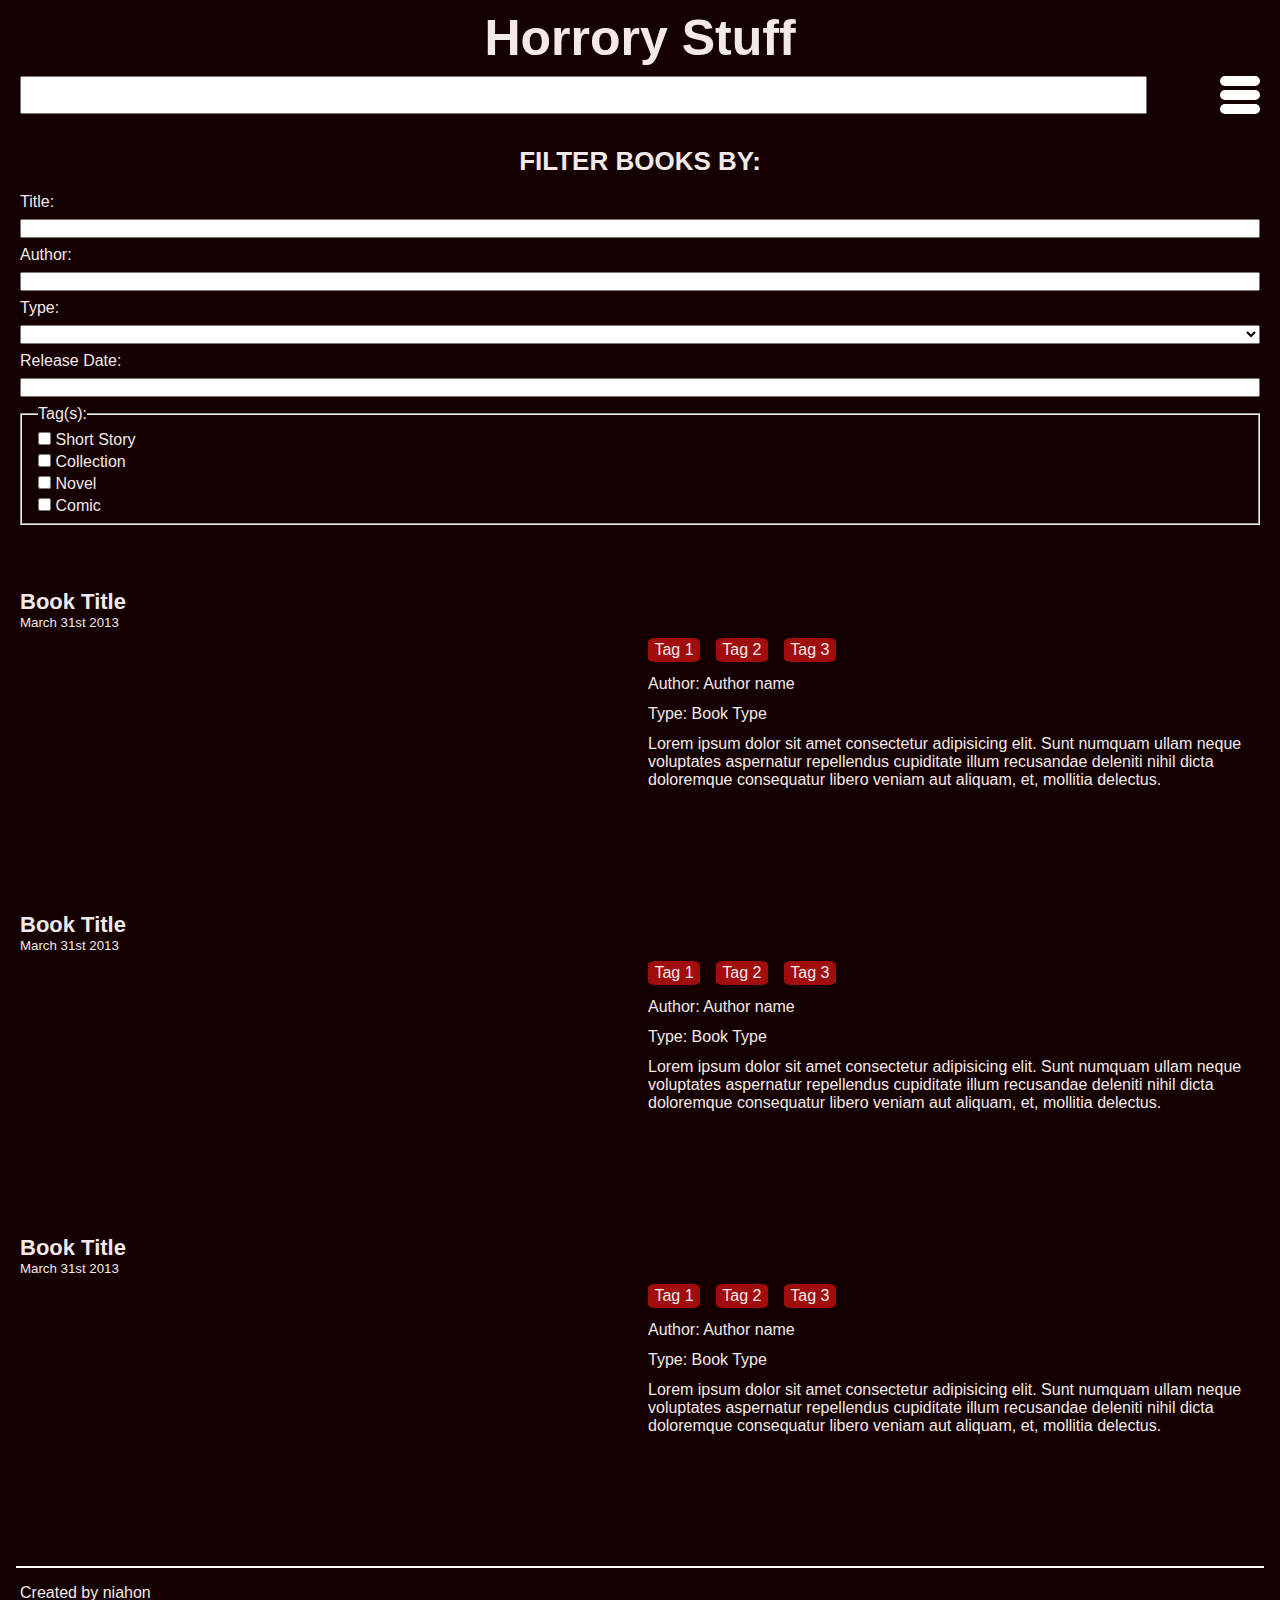
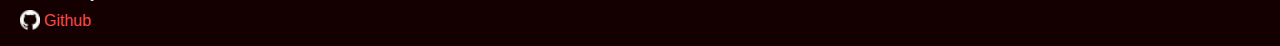
==== wiki-books.html @ cfb45a0d "Create and style book wiki mobile page" ====
<!DOCTYPE html>
<html lang="en">
    <head>
        <meta charset="UTF-8">
        <meta name="viewport" content="width=device-width, initial-scale=1.0">
        <title>Horror Wiki</title>
        <link rel=stylesheet href="style.css">
        <script src="script.js" defer></script>
    </head>
    <body>
        <header>
            <nav>
                <h1 id="site-logo"><a href="index.html">Horrory Stuff</a></h1>
                <input type="search">
                <div id="burger">
                    <div></div>
                    <div></div>
                    <div></div>
                </div>
                <ul id="menu" class="invisible">
                    <li class="single-item"><a href="">News</a></li>
                    <li class="dropdown">
                        <span class="arrow">Wiki</span>
                        <ul class="sub-items invisible">
                            <li id="teste"><a href="wiki-games.html">Games</a></li>
                            <li><a href="wiki-movies.html">Movies</a></li>
                            <li><a href="wiki-books.html">Books</a></li>
                        </ul>
                    </li>
                    <li class="dropdown">
                        <span class="arrow">Articles</span>
                        <ul class="sub-items invisible">
                            <li><a href="">Games</a></li>
                            <li><a href="">Movies</a></li>
                            <li><a href="">Books</a></li>
                        </ul>
                    </li>
                    <li class="single-item"><a href="">About us</a></li>
                </ul>
            </nav>
        </header>
        <main>
            <h2 id="form-title">FILTER BOOKS BY:</h2>
            <form>
                <label for="book-title">Title:</label>
                <input type="text" id="book-title" name="book-title">
                <label for="book-author">Author:</label>
                <input type="text" id="book-author" name="book-author">
                <label for="type">Type:</label>
                <select name="type" id="type">
                    <option value="" default></option>
                    <option value="short">Short Story</option>
                    <option value="Collection">Collection</option>
                    <option value="Novel">Novel</option>
                    <option value="Comic">Comic</option>
                </select>
                <label for="book-date">Release Date:</label>
                <input type="number" min="1900" max="2100" id="book-date" name="book-date">
                <fieldset>
                    <legend>Tag(s):</legend>
                        <div>
                            <input type="checkbox" id="short-story"> 
                            <label for="short-story">Short Story</label>
                        </div>
                        <div>
                            <input type="checkbox" id="collection"> 
                            <label for="collection">Collection</label>
                        </div>
                        <div>
                            <input type="checkbox" id="novel"> 
                            <label for="novel">Novel</label>
                        </div>
                        <div>
                            <input type="checkbox" id="comic"> 
                            <label for="comic">Comic</label>
                        </div>
                </fieldset>
            </form>
            <div id="wiki-search-container">
                <div class="wiki-search-result">
                    <h3>Book Title</h3>
                    <h5>March 31st 2013</h5>
                    <img src="https://picsum.photos/270/250" alt="">
                    <div class="tag-container">
                        <span class="tag">Tag 1</span>
                        <span class="tag">Tag 2</span>
                        <span class="tag">Tag 3</span>
                    </div>
                    <div class="search-info">
                        <p>Author: <span>Author name</span></p>
                        <p>Type: <span>Book Type</span></p>
                        <p>Lorem ipsum dolor sit amet consectetur adipisicing elit. Sunt numquam ullam neque voluptates aspernatur repellendus cupiditate illum recusandae deleniti nihil dicta doloremque consequatur libero veniam aut aliquam, et, mollitia delectus.</p>
                    </div>
                </div>
                <div class="wiki-search-result">
                    <h3>Book Title</h3>
                    <h5>March 31st 2013</h5>
                    <img src="https://picsum.photos/270/250" alt="">
                    <div class="tag-container">
                        <span class="tag">Tag 1</span>
                        <span class="tag">Tag 2</span>
                        <span class="tag">Tag 3</span>
                    </div>
                    <div class="search-info">
                        <p>Author: <span>Author name</span></p>
                        <p>Type: <span>Book Type</span></p>
                        <p>Lorem ipsum dolor sit amet consectetur adipisicing elit. Sunt numquam ullam neque voluptates aspernatur repellendus cupiditate illum recusandae deleniti nihil dicta doloremque consequatur libero veniam aut aliquam, et, mollitia delectus.</p>
                    </div>
                </div>
                <div class="wiki-search-result">
                    <h3>Book Title</h3>
                    <h5>March 31st 2013</h5>
                    <img src="https://picsum.photos/270/250" alt="">
                    <div class="tag-container">
                        <span class="tag">Tag 1</span>
                        <span class="tag">Tag 2</span>
                        <span class="tag">Tag 3</span>
                    </div>
                    <div class="search-info">
                        <p>Author: <span>Author name</span></p>
                        <p>Type: <span>Book Type</span></p>
                        <p>Lorem ipsum dolor sit amet consectetur adipisicing elit. Sunt numquam ullam neque voluptates aspernatur repellendus cupiditate illum recusandae deleniti nihil dicta doloremque consequatur libero veniam aut aliquam, et, mollitia delectus.</p>
                    </div>
                </div>
            </div>
        </main>
        <footer>
            <p>Created by niahon</p>
            <a id="github">Github</a>
        </footer>
    </body>
</html>
---- style.css ----
:root {
    --text-color: #f4e9e9;
    --inverse-text-color: #131212;
    --background-color: #140000;
    --primary-color: #d3a2a4;
    --secondary-color: #a10c0c;
    --accent-color: #ff4848;
}

html {
    box-sizing: border-box;
}

*,
*::before,
*::after {
    margin: 0;
    padding: 0;
}

* {
    box-sizing: inherit;
}

a {
    color: var(--accent-color);
}

    a:hover {
        cursor: pointer;
    }

body {
    background-color: var(--background-color);
    color: var(--text-color);
    font-family: Geneva, Verdana, Tahoma, sans-serif;
}

form {
    
}

h2 {
    font-size: 26px;
}

h3 {
    font-size: 22px;
}

h5 {
    font-weight: normal;
}

img {
    max-width: 100%;
}

/* HEADER */
nav {
    display: grid;
    grid-template-columns: 10fr 1fr;
    grid-template-rows: 2fr 1fr auto;
    align-items: center;
    padding: 0 1.25rem;
}
    nav a {
        color: inherit;
        text-decoration: none;
    }

    #site-logo {
        grid-column: span 2;
        font-size: 50px;
        text-align: center;
    }

    input[type="search"] {
        align-self: stretch;
    }

    #burger {
        display: flex;
        flex-direction: column;
        gap: 0.25rem;
        justify-self: end;
    }

        #burger div {
            width: 40px;
            height: 10px;
            border-radius: 5px;
            background-color: white;
        }
    #menu {
        list-style: none;
        grid-column: span 2;
        background-color: var(--secondary-color);
        color: var(--text-color);
    }

    #menu > * {
        padding-left: 0.5rem;
    }

    #menu li {
        list-style: none;
        font-size: 28px;
    }

    #menu ul {
        width: 100%;
    }


    #menu a {
        display: block;
        width: 100%;
    }

    .single-item,
    .dropdown {
        padding-top: 0.75rem;
        padding-bottom: 0.75rem;
    }
        #teste {
            margin-top: 0.5rem;
        }
        .dropdown a {
            padding: 0.75rem 0 0.75rem 1.5rem;
            font-size: 26px;
        }
        .arrow::after {
            content: '';
            background-image: url(img/caret-down-fill.png);
            background-repeat: round;
            margin-left: 0.5rem;
            width: 20px;
            height: 20px;
            display: inline-block;
        }
        .expanded-arrow::after {
            background-image: url(img/caret-up-fill.png);
        }

/* MAIN */
main {
    margin: 2rem 1.25rem;
}
    article {
        display: flex;
        flex-direction: column;
        gap: 0.5rem;
    }
        .big-preview {
            margin: 2rem auto 3rem;
        }
            .tag-container {
                display: flex;
                gap: 1rem;
            }
                .tag {
                    background-color: var(--secondary-color);
                    padding: 0.2rem 0.4rem;
                    border-radius: 15%;
                }
    .other-recent-articles {
        background-color: var(--primary-color);
        color: var(--inverse-text-color);
        padding: 1rem 1rem;
    }
        .small-preview {
            padding-top: 1.5rem;
            margin: 1.5rem 0;
            border-top: 2px solid black;
        }
        .small-preview:first-of-type {
            margin-top: 0.25rem;
        }
            .small-preview .tag {
                color: var(--text-color)
            }

/* WIKI-GAMES */
#form-title {
    margin-bottom: 1rem;
    text-align: center;
}

form {
    display: flex;
    flex-direction: column;
    gap: 0.5rem;
}
    fieldset {
        display: flex;
        flex-direction: column;
        padding: 0.5rem 1rem;
        gap: 0.25rem;
    }
#wiki-search-container {
    display: flex;
    flex-direction: column;
    gap: 3.5rem;
    margin: 4rem 0;
}
    .wiki-search-result {
        display: grid;
        grid-template-columns: repeat(2, 1fr);
        grid-template-rows: 0.5fr 0.25fr 0.5fr 4fr;
        align-items: center;
        column-gap: 1rem;
    }
        .wiki-search-result h3 {
            grid-column: span 2;
        }
        .wiki-search-result h5 {
            grid-column: span 2;
        }
        .wiki-search-result img {
            grid-row: span 2;
            min-height: 100%;
            min-width: 100%;
        }
        .wiki-search-result img,
        .tag-container {
            margin-top: 0.5rem;
        }

        .tag-container {
            margin-bottom: 0.8rem;
        }

        .search-info {
            display: flex;
            flex-direction: column;
            gap: 0.75rem;
            align-self:self-start;
        }

            
/* FOOTER */
footer {
    margin: 1rem 1rem;
    padding: 1rem 0.25rem 0;
    border-top: 2px solid white;
}
    #github {
        display: inline-block;
        margin-top: 0.5rem;
    }
    #github::before {
        content: '';
        background-image: url(img/github.png);
        background-repeat:round;
        vertical-align:bottom;
        margin-right: 0.25rem;
        width: 20px;
        height: 20px;
        display: inline-block;
    }


/* SCRIPTS */

.invisible {
    display: none;
}

.opened {
    padding-bottom: 0;
}
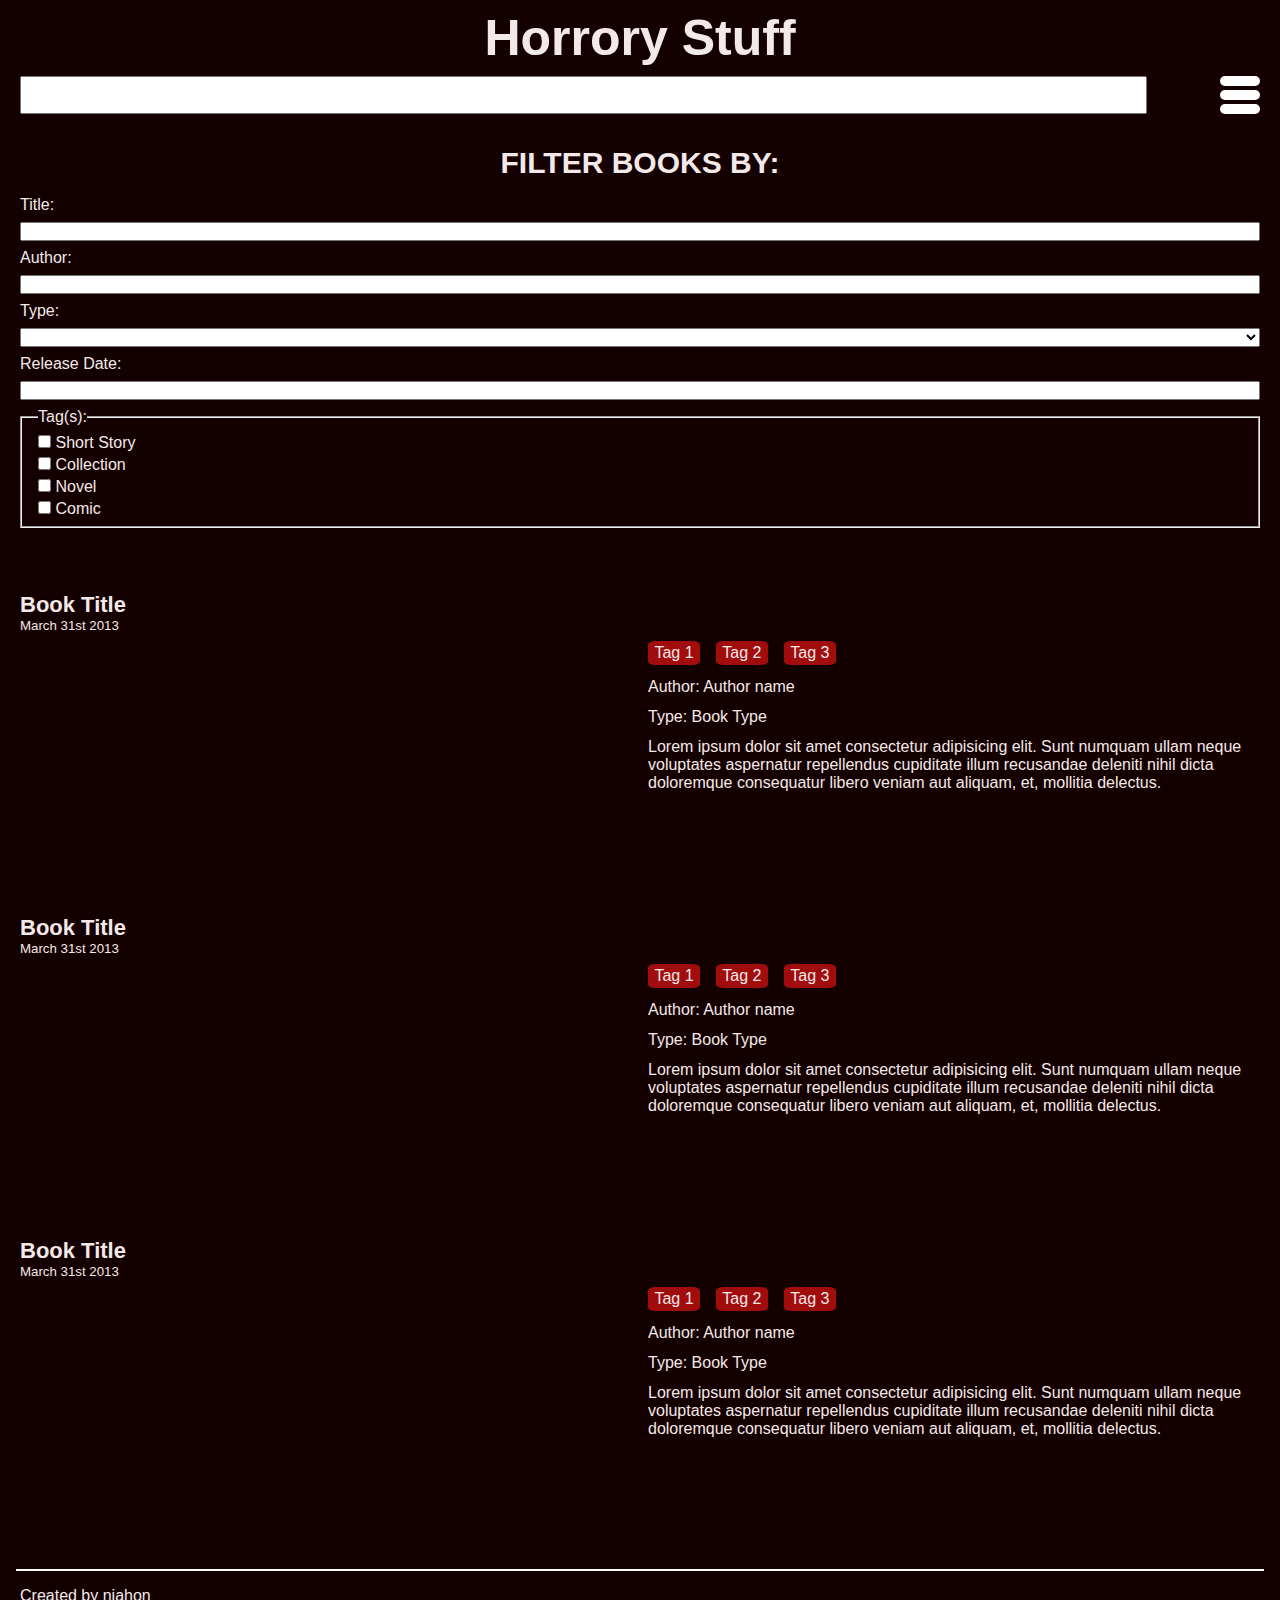
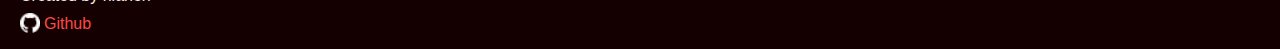
==== commit 1c078109: "Create and style about-us, organize css" ====
--- a/wiki-books.html
+++ b/wiki-books.html
@@ -35,7 +35,7 @@
                             <li><a href="">Books</a></li>
                         </ul>
                     </li>
-                    <li class="single-item"><a href="">About us</a></li>
+                    <li class="single-item"><a href="about-us.html">About us</a></li>
                 </ul>
             </nav>
         </header>
@@ -126,7 +126,7 @@
         </main>
         <footer>
             <p>Created by niahon</p>
-            <a id="github">Github</a>
+            <a class="icon github">Github</a>
         </footer>
     </body>
 </html>--- a/style.css
+++ b/style.css
@@ -41,7 +41,7 @@
 }
 
 h2 {
-    font-size: 26px;
+    font-size: 30px;
 }
 
 h3 {
@@ -54,6 +54,10 @@
 
 img {
     max-width: 100%;
+}
+
+main {
+    margin: 2rem 1.25rem;
 }
 
 /* HEADER */
@@ -143,11 +147,10 @@
             background-image: url(img/caret-up-fill.png);
         }
 
-/* MAIN */
-main {
-    margin: 2rem 1.25rem;
-}
-    article {
+/* INDEX */
+
+    #index-main article,
+    #index-aside article {
         display: flex;
         flex-direction: column;
         gap: 0.5rem;
@@ -181,7 +184,7 @@
                 color: var(--text-color)
             }
 
-/* WIKI-GAMES */
+/* WIKI-PAGES */
 #form-title {
     margin-bottom: 1rem;
     text-align: center;
@@ -238,6 +241,24 @@
             align-self:self-start;
         }
 
+/* */
+
+/* ABOUT US */
+
+#about-main article{
+    display: flex;
+    flex-direction: column;
+    gap: 1rem;
+}
+
+    .about-header {
+        margin: 1rem 0 0.75rem;
+    }
+    article#contact {
+        gap: 0.5rem;
+    }
+
+
             
 /* FOOTER */
 footer {
@@ -245,13 +266,15 @@
     padding: 1rem 0.25rem 0;
     border-top: 2px solid white;
 }
-    #github {
-        display: inline-block;
-        margin-top: 0.5rem;
-    }
-    #github::before {
+
+/* ICONS */
+
+.icon {
+    display: inline-block;
+    margin-top: 0.5rem;
+}
+    .icon::before {
         content: '';
-        background-image: url(img/github.png);
         background-repeat:round;
         vertical-align:bottom;
         margin-right: 0.25rem;
@@ -259,7 +282,15 @@
         height: 20px;
         display: inline-block;
     }
-
+    .threads::before {
+        background-image: url(img/threads.png);
+    }
+    .instagram::before {
+        background-image: url(img/instagram.png);
+    }
+    .github::before {
+        background-image: url(img/github.png);
+    }
 
 /* SCRIPTS */
 
